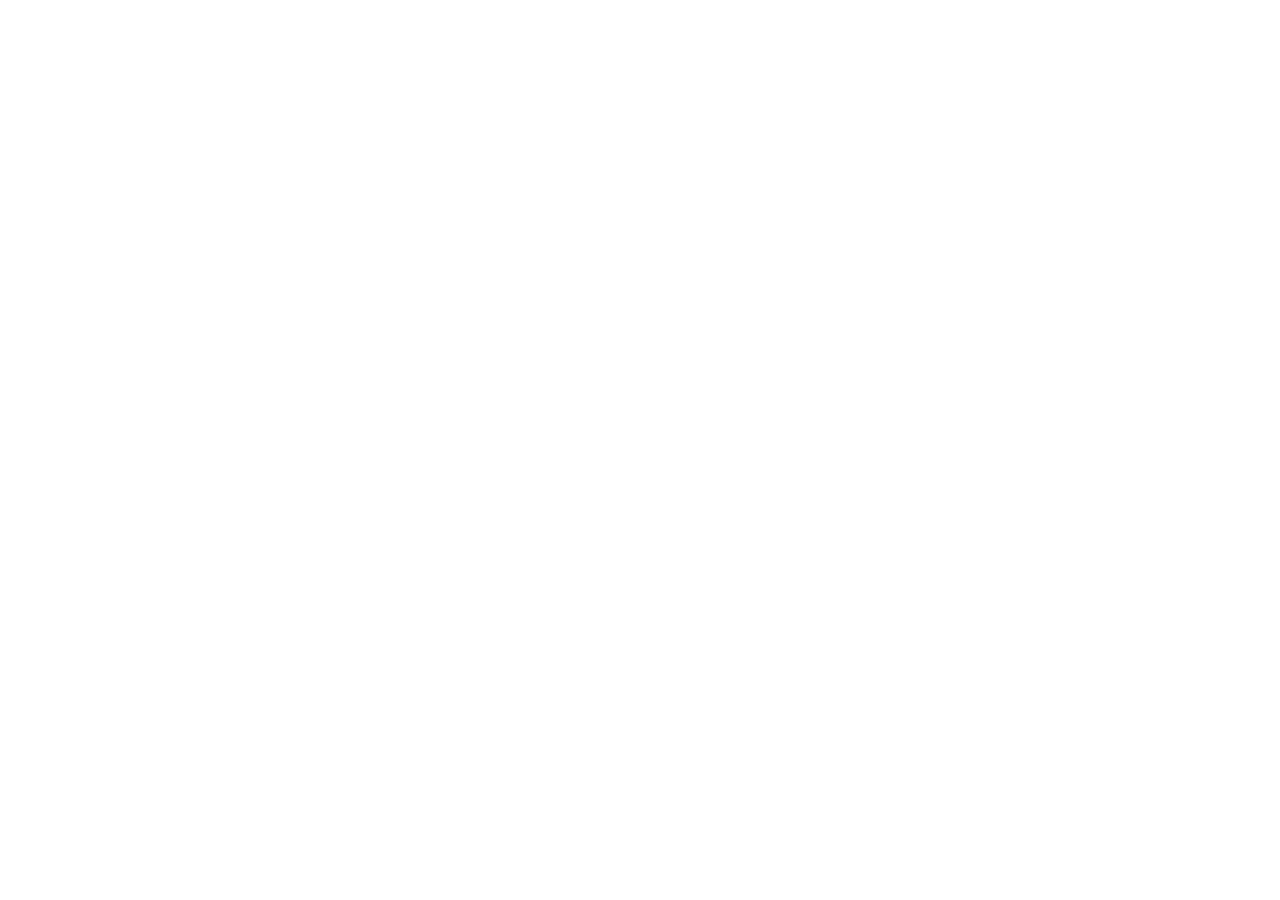
==== portfolio/index.html @ d8cb3134 "added css testing" ====
<!DOCTYPE html>
<html>
<!--

First Website
and comment
in html
(comments can span multiple lines)

-->

<!-- This is the head -->
<!-- All styles and javascript go inside the head -->
    <head>
        
        
    </head>
<!-- closing head -->

    <!-- This is the body -->
    <!-- This is where we place the content of our website -->
    <body>
        
        
        
        <!-- This is the footer -->
        <!-- The footer goes inside the body but not always -->
        <footer>
            
            
        </footer>
        <!-- closing footer -->
        
    </body>
    <!-- closing body -->

</html>
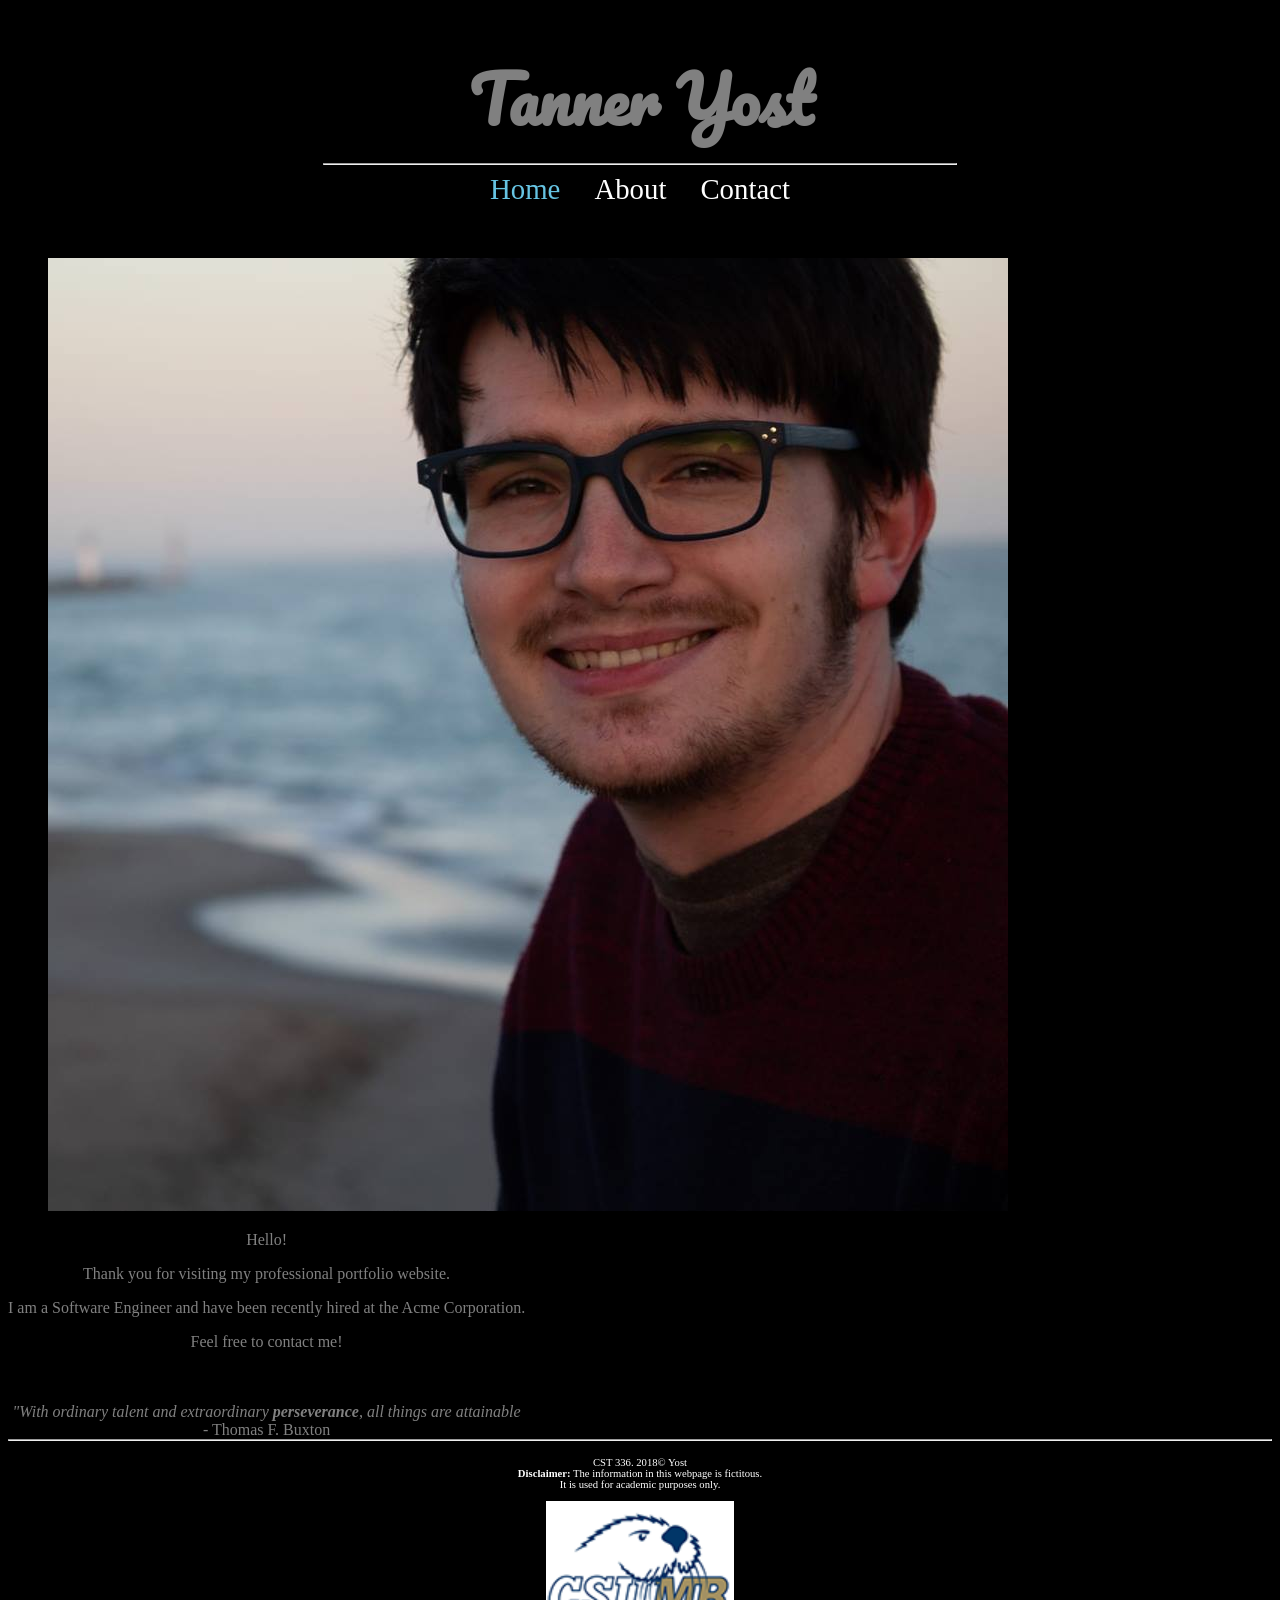
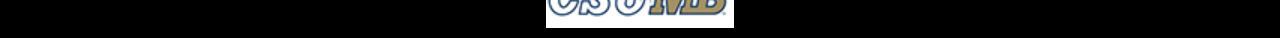
==== commit 313c231e: "updated links, current page is now distinct" ====
--- a/portfolio/index.html
+++ b/portfolio/index.html
@@ -12,22 +12,70 @@
 <!-- This is the head -->
 <!-- All styles and javascript go inside the head -->
     <head>
-        
-        
+        <meta char=”utf-8” />
+        <title>Tanner Yost - Personal Website</title>
+        <link href="css/styles.css" rel="stylesheet" type="text/css" />
+        <link href="https://fonts.googleapis.com/css?family=Pacifico" rel="stylesheet">
     </head>
 <!-- closing head -->
 
     <!-- This is the body -->
     <!-- This is where we place the content of our website -->
     <body>
+        <header>
+            <h1>Tanner Yost</h1>
+        </header>
+        <nav>
+            <hr width="50%" />
+            <a href="index.html" class="currentLink">Home</a>
+            <a href="about.html">About</a>
+            <a href="contact.html">Contact</a>
+        </nav>
+        
+        <br /><br />
+        
+        <main>
+            <figure id="me">
+                <img src="img/me.jpg" alt="Picture of Tanner Yost" />
+            </figure>
+            
+            <div id="welcomeText">
+                Hello! <br />
+                <p>
+                    Thank you for visiting my professional portfolio website.
+                </p>
+                
+                <p>
+                    I am a Software Engineer and have been recently hired at the Acme Corporation.
+                </p>
+                
+                <p>
+                    Feel free to contact me!
+                </p>
+                
+                <br /><br />
+                
+                <em>
+                    "With ordinary talent and extraordinary <strong>perseverance</strong>, all things are attainable
+                </em>
+                <br />
+                - Thomas F. Buxton
+            </div>
+        </main>
         
         
         
         <!-- This is the footer -->
         <!-- The footer goes inside the body but not always -->
         <footer>
+            <hr>
+            <br />
+            CST 336. 2018&copy; Yost <br />
+            <strong>Disclaimer:</strong> The information in this webpage is fictitous. <br />
+            It is used for academic purposes only. 
+            <br /><br />
             
-            
+            <img src="img/logo.png" alt = "CSUMB logo">
         </footer>
         <!-- closing footer -->
         
--- a/portfolio/css/styles.css
+++ b/portfolio/css/styles.css
@@ -0,0 +1,76 @@
+body {
+    background-color: black;
+    color: gray;
+}
+
+header, main, nav, footer {
+    text-align: center;
+}
+
+nav a { /* links within "nav" container */
+    padding: 15px;
+    padding-bottom: 4px;
+    font-size: 1.8em;
+    text-decoration: none; /*removes underline*/
+    color: white; /* by default, links are blue */
+}
+
+.currentLink {
+   color: #66C4E3;
+}
+
+nav a:hover { /* pseudo class */
+    border-bottom:2px orange solid;
+    font-size:2em;
+    transition: .9s; /* transition effect */
+}
+
+#me, #welcomeText {
+    float:left;
+}
+
+footer {
+    clear: left;
+    color: white;
+    font-size: 8pt;
+}
+
+table {
+    margin: 0px auto;
+}
+
+td {
+    padding-right:10px;
+    font-size: 1.3em;
+}
+
+td strong {
+    color: orange;
+}
+
+#table-header {
+    background-color: #351a00;
+}
+
+.table-row {
+    background-color: #753900;
+}
+
+ul {
+    text-align: left;
+    padding-left: 200px;
+}
+
+.hobby {
+    color: yellow;
+}
+
+iframe {
+    alignment-baseline: central;
+}
+
+h1 {
+    font-family: 'Pacifico', cursive;
+    font-size: 4em;
+    margin-bottom: 0px;
+}
